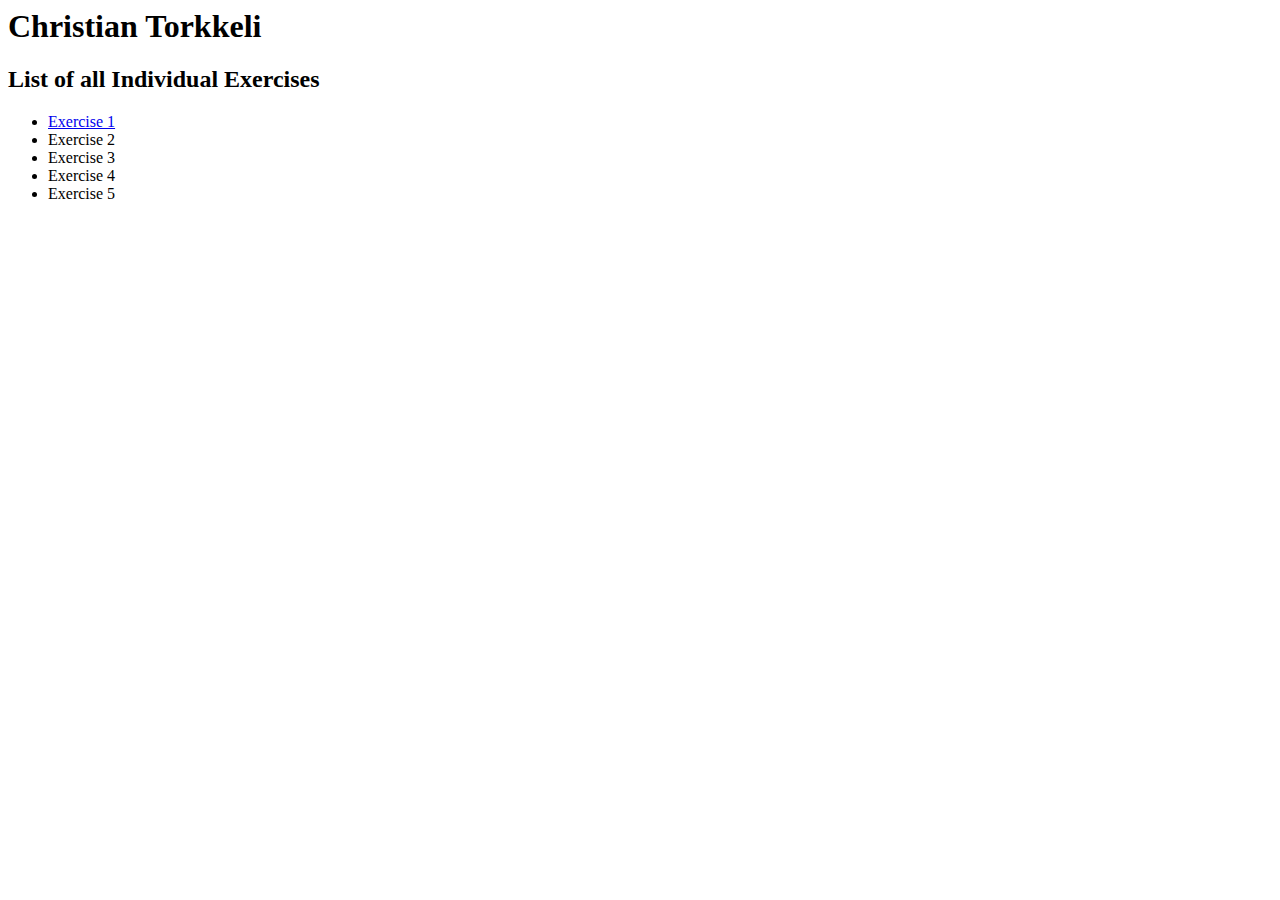
==== index.html @ 7305aff9 "Initial commit" ====
<html>
    <head>
        <title>These are my individual tasks</title>
    </head>
<body>
<h1>Christian Torkkeli</h1>
<h2>List of all Individual Exercises</h2>
<ul>
    <li><a href="exercise1.html" target="_blank" >Exercise 1</a></li>
    <li>Exercise 2</li>
    <li>Exercise 3</li>
    <li>Exercise 4</li>
    <li>Exercise 5</li>
</ul>
</body>
</html>
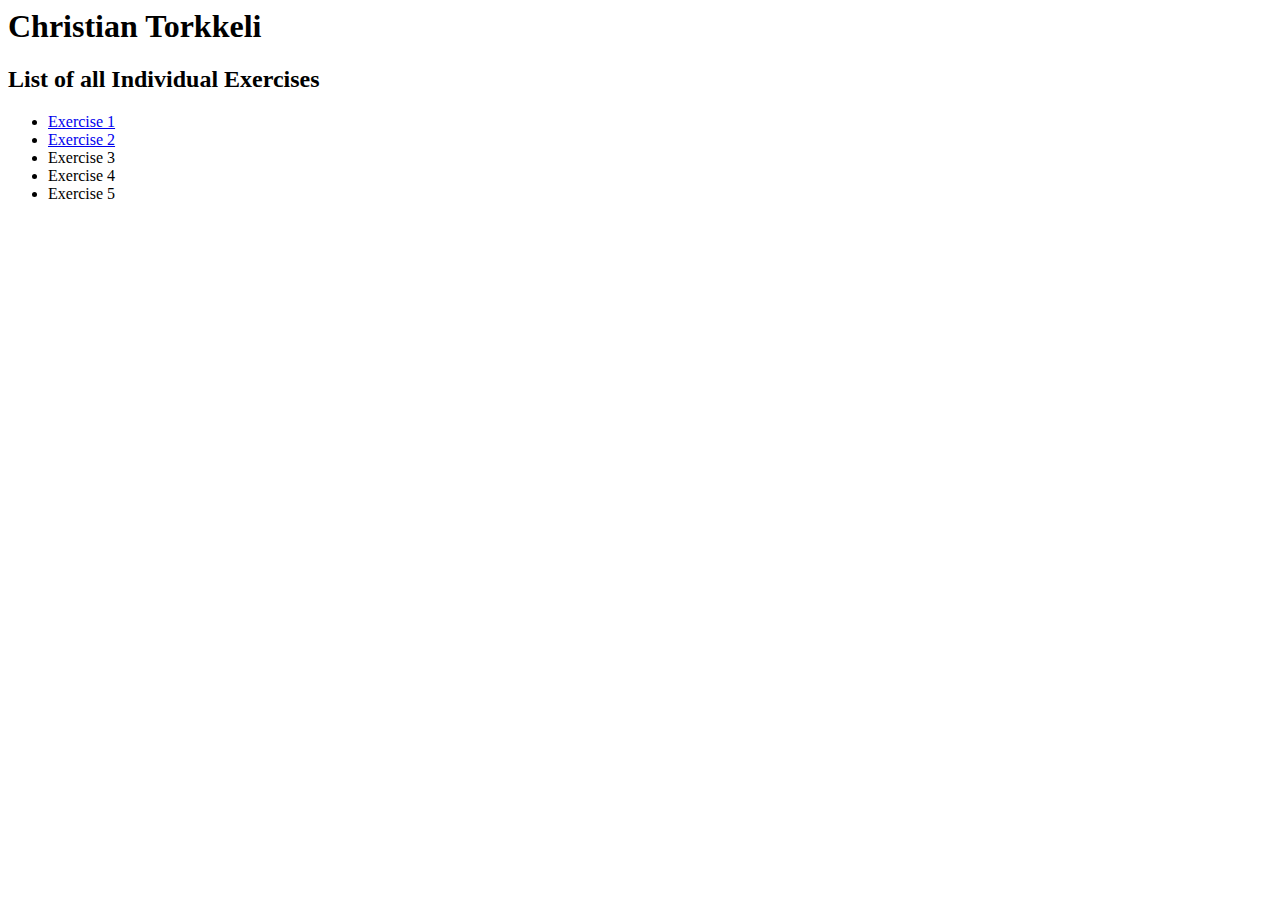
==== commit 039aacd5: "exercise 2 added" ====
--- a/index.html
+++ b/index.html
@@ -7,7 +7,7 @@
 <h2>List of all Individual Exercises</h2>
 <ul>
     <li><a href="exercise1.html" target="_blank" >Exercise 1</a></li>
-    <li>Exercise 2</li>
+    <li><a href="exercise2.html" target="_blank" >Exercise 2</a></li>
     <li>Exercise 3</li>
     <li>Exercise 4</li>
     <li>Exercise 5</li>
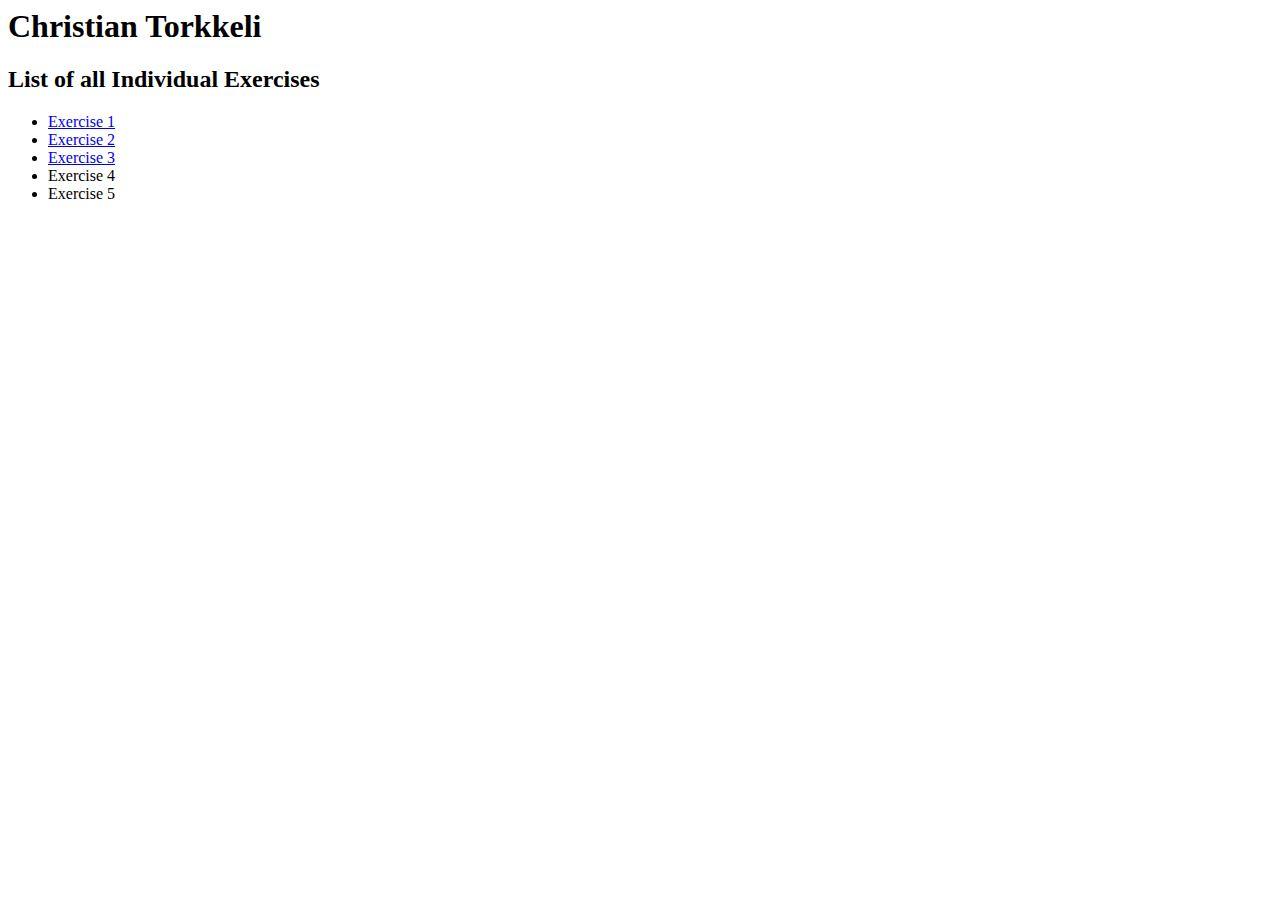
==== commit e211d20f: "12" ====
--- a/index.html
+++ b/index.html
@@ -8,7 +8,7 @@
 <ul>
     <li><a href="exercise1.html" target="_blank" >Exercise 1</a></li>
     <li><a href="exercise2.html" target="_blank" >Exercise 2</a></li>
-    <li>Exercise 3</li>
+    <li><a href="exercise3.html" target="_blank" >Exercise 3</a></li>
     <li>Exercise 4</li>
     <li>Exercise 5</li>
 </ul>
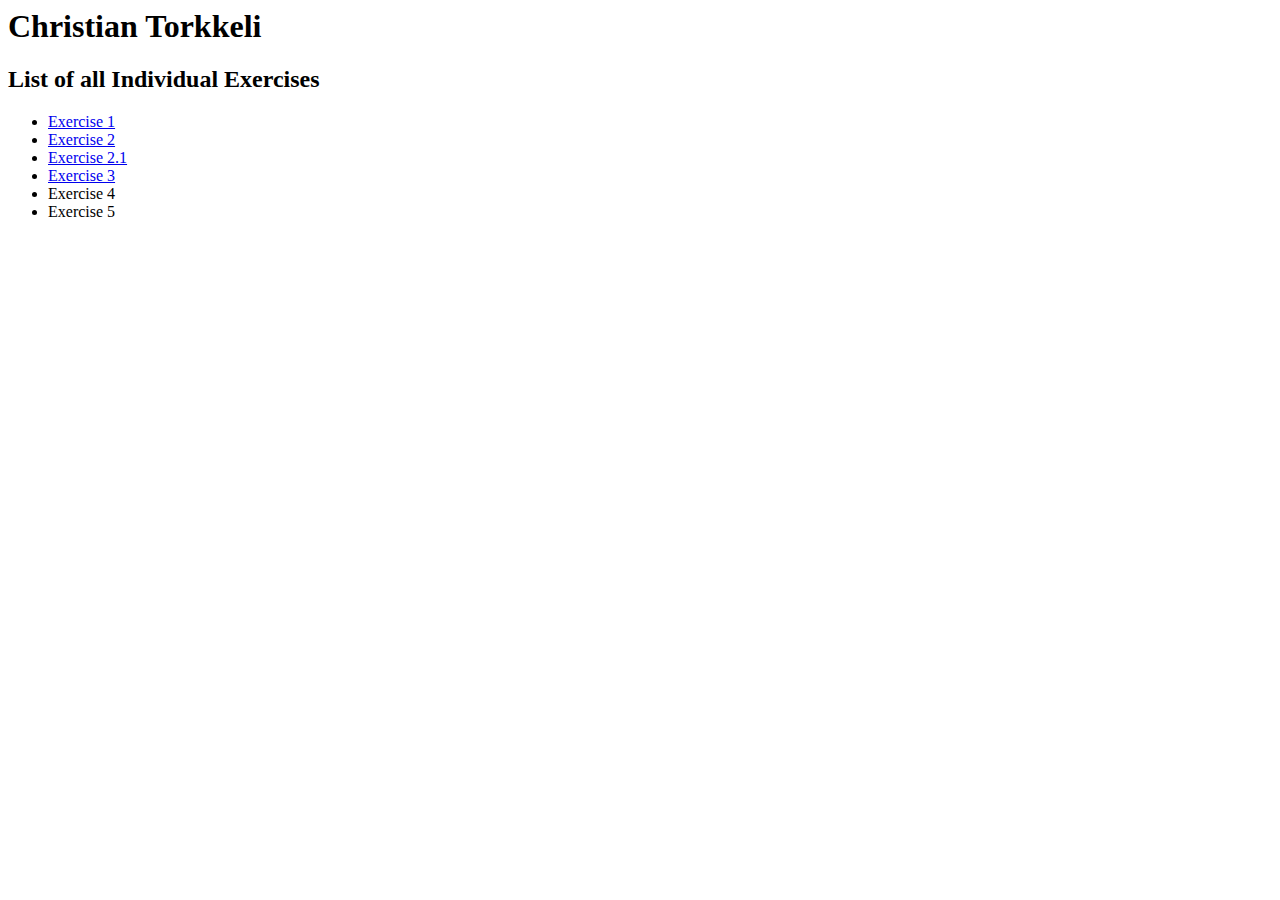
==== commit 74c4cebc: "css" ====
--- a/index.html
+++ b/index.html
@@ -8,6 +8,7 @@
 <ul>
     <li><a href="exercise1.html" target="_blank" >Exercise 1</a></li>
     <li><a href="exercise2.html" target="_blank" >Exercise 2</a></li>
+    <li><a href="C:\christian_torkkeli\mozilla_splash\splashpage-main\index.html">Exercise 2.1</a></li>
     <li><a href="exercise3.html" target="_blank" >Exercise 3</a></li>
     <li>Exercise 4</li>
     <li>Exercise 5</li>
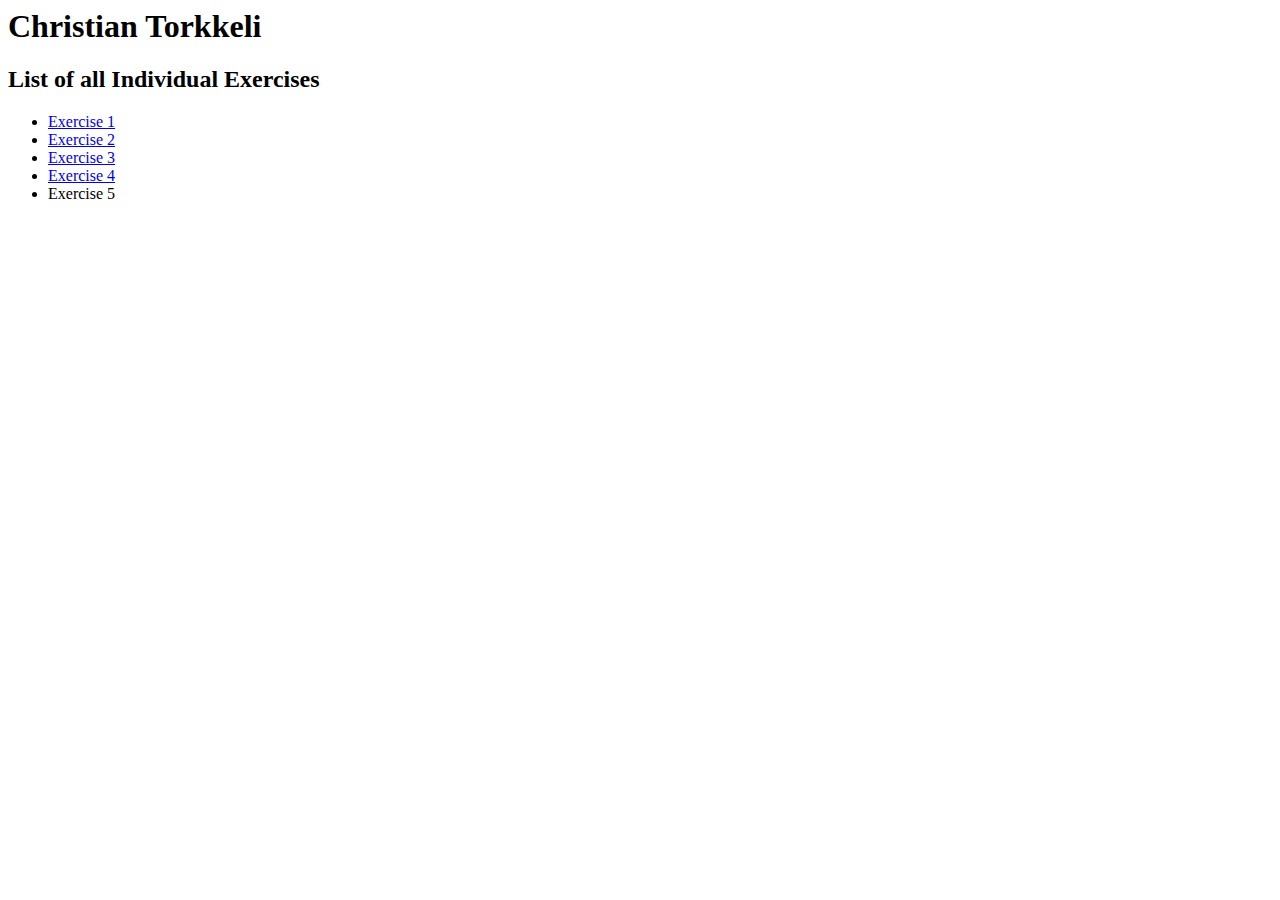
==== commit 303a117a: "index" ====
--- a/index.html
+++ b/index.html
@@ -8,9 +8,8 @@
 <ul>
     <li><a href="exercise1.html" target="_blank" >Exercise 1</a></li>
     <li><a href="exercise2.html" target="_blank" >Exercise 2</a></li>
-    <li><a href="C:\christian_torkkeli\mozilla_splash\splashpage-main\index.html">Exercise 2.1</a></li>
     <li><a href="exercise3.html" target="_blank" >Exercise 3</a></li>
-    <li>Exercise 4</li>
+    <li><a href="exercise4.html"target="_blank">Exercise 4<a/></li>
     <li>Exercise 5</li>
 </ul>
 </body>
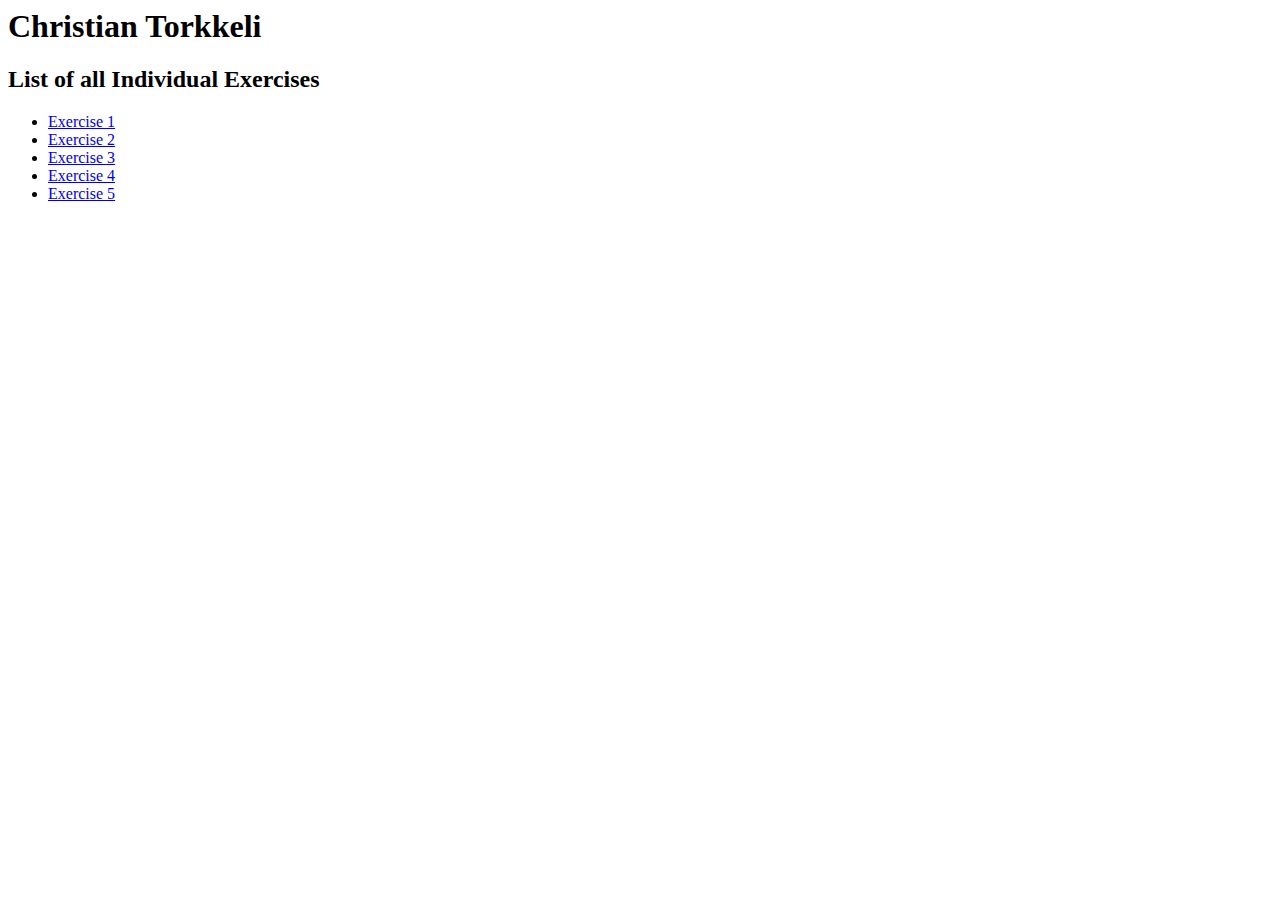
==== commit 2993bd24: "exercise5" ====
--- a/index.html
+++ b/index.html
@@ -10,7 +10,7 @@
     <li><a href="exercise2.html" target="_blank" >Exercise 2</a></li>
     <li><a href="exercise3.html" target="_blank" >Exercise 3</a></li>
     <li><a href="exercise4.html"target="_blank">Exercise 4<a/></li>
-    <li>Exercise 5</li>
+    <li><a href="exercise5.html"target="_blank">Exercise 5<a/></li>
 </ul>
 </body>
 </html>